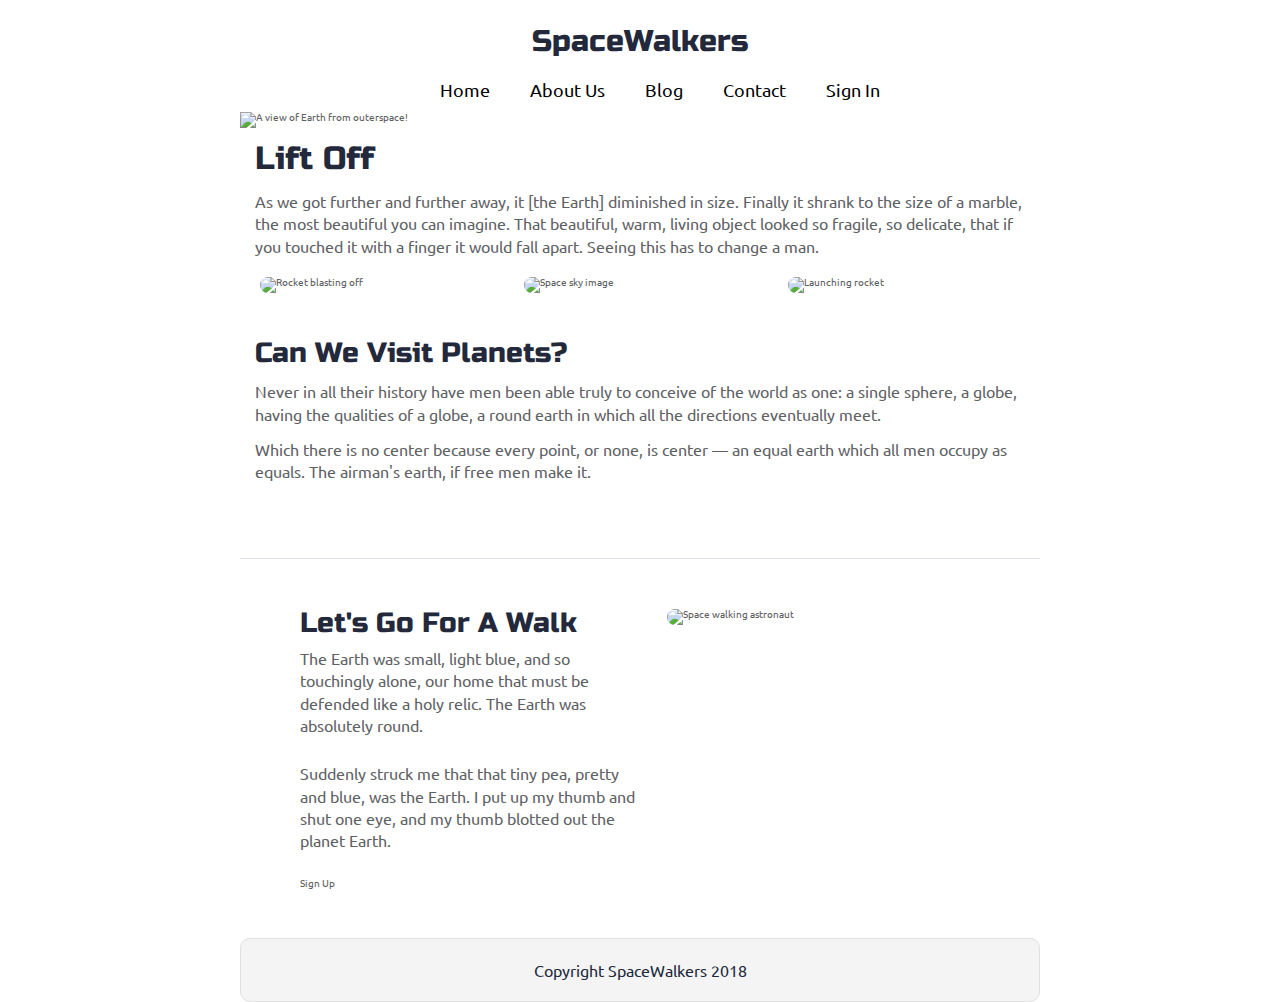
==== index.html @ 9a2d1b51 "nav complete" ====
<!doctype html>

<html lang="en">

<head>
    <meta charset="utf-8">

    <title>SpaceWalkers</title>
    <meta name="viewport" content="width=device-width, initial-scale=1.0">
    <link href="https://fonts.googleapis.com/css?family=Russo+One|Ubuntu" rel="stylesheet">
    <link href="css/index.css" rel="stylesheet">

    <!--[if lt IE 9]>
    <script src="https://cdnjs.cloudflare.com/ajax/libs/html5shiv/3.7.3/html5shiv.js"></script>
  <![endif]-->
</head>

<body>

    <!-- navigation code here -->
    <div class="top-nav">
        <h1>SpaceWalkers</h1>
        <nav>
            <a href="#">Home</a>
            <a href="#">About Us</a>
            <a href="#">Blog</a>
            <a href="#">Contact</a>
            <a href="#">Sign In</a>
        </nav>
    </div>


    <div class="container home">

        <header class="intro">
            <!-- image code here -->

            <img src="img/main-header.png" alt="A view of Earth from outerspace!">

            <h2>Lift Off</h2>

            <p>As we got further and further away, it [the Earth] diminished in size. Finally it shrank to the size of a marble, the most beautiful you can imagine. That beautiful, warm, living object looked so fragile, so delicate, that if you touched it
                with a finger it would fall apart. Seeing this has to change a man.</p>
        </header>

        <section class="space-images">
            <img src="img/blast.png" class="blast" alt="Rocket blasting off">
            <img src="img/sky.png" class="sky" alt="Space sky image">
            <img src="img/launch.png" class="launch" alt="Launching rocket">
        </section>

        <section class="visit-planets">

            <h3>Can We Visit Planets?</h3>

            <p>Never in all their history have men been able truly to conceive of the world as one: a single sphere, a globe, having the qualities of a globe, a round earth in which all the directions eventually meet.</p>

            <p>Which there is no center because every point, or none, is center — an equal earth which all men occupy as equals. The airman's earth, if free men make it.</p>
        </section>

        <section class="walk">
            <div class="walk-text">
                <h3>Let's Go For A Walk</h3>

                <p>The Earth was small, light blue, and so touchingly alone, our home that must be defended like a holy relic. The Earth was absolutely round.</p>

                <p>Suddenly struck me that that tiny pea, pretty and blue, was the Earth. I put up my thumb and shut one eye, and my thumb blotted out the planet Earth.</p>

                <div class="btn">
                    Sign Up
                </div>
            </div>

            <div class="walk-img">
                <img src="img/space-walk.png" alt="Space walking astronaut">
            </div>

        </section>

        <footer>
            <p>Copyright SpaceWalkers 2018</p>
        </footer>

    </div>
</body>

</html>
---- css/index.css ----
/* http://meyerweb.com/eric/tools/css/reset/ 
   v2.0 | 20110126
   License: none (public domain)
*/
html,
body,
div,
span,
applet,
object,
iframe,
h1,
h2,
h3,
h4,
h5,
h6,
p,
blockquote,
pre,
a,
abbr,
acronym,
address,
big,
cite,
code,
del,
dfn,
em,
img,
ins,
kbd,
q,
s,
samp,
small,
strike,
strong,
sub,
sup,
tt,
var,
b,
u,
i,
center,
dl,
dt,
dd,
ol,
ul,
li,
fieldset,
form,
label,
legend,
table,
caption,
tbody,
tfoot,
thead,
tr,
th,
td,
article,
aside,
canvas,
details,
embed,
figure,
figcaption,
footer,
header,
hgroup,
menu,
nav,
output,
ruby,
section,
summary,
time,
mark,
audio,
video {
  margin: 0;
  padding: 0;
  border: 0;
  font-size: 100%;
  font: inherit;
  vertical-align: baseline;
}
/* HTML5 display-role reset for older browsers */
article,
aside,
details,
figcaption,
figure,
footer,
header,
hgroup,
menu,
nav,
section {
  display: block;
}
body {
  line-height: 1;
}
ol,
ul {
  list-style: none;
}
blockquote,
q {
  quotes: none;
}
blockquote:before,
blockquote:after,
q:before,
q:after {
  content: '';
  content: none;
}
table {
  border-collapse: collapse;
  border-spacing: 0;
}
* {
  box-sizing: border-box;
}
html {
  font-size: 62.5%;
}
html,
body {
  font-family: 'Ubuntu', sans-serif;
  color: #5E6164;
}
h1,
h2,
h3,
h4,
h5 {
  font-family: 'Russo One', sans-serif;
  color: #23293B;
}
h2 {
  font-size: 3.2rem;
}
h3 {
  font-size: 2.8rem;
}
p {
  font-size: 1.6rem;
  line-height: 1.4;
}
.container {
  max-width: 800px;
  width: 100%;
  margin: 0 auto;
}
.top-nav {
  margin: 0 auto;
  display: flex;
  flex-direction: column;
  justify-content: center;
  align-items: center;
  margin-bottom: 1%;
}
nav {
  margin: 0 auto;
  display: flex;
  justify-content: space-evenly;
  align-items: center;
}
a {
  font-size: 1.8rem;
  margin-left: 40px;
  text-decoration: none;
  color: black;
}
h1 {
  font-size: 3rem;
  margin: 2%;
}
footer {
  color: #22283B;
  background: #f4f4f4;
  padding: 20px 0;
  border: 1px double #e0e0e0;
  border-radius: 10px;
  display: flex;
  justify-content: center;
  align-items: center;
}
.home .intro h2 {
  padding: 15px;
}
.home .intro p {
  padding: 0 15px;
}
.home .space-images {
  display: flex;
  flex-wrap: wrap;
  width: 100%;
}
.home .space-images img {
  width: 28%;
  margin: 20px 2.5%;
  border-radius: 20px;
  height: 100%;
}
.home .visit-planets {
  padding: 15px;
}
.home .visit-planets h3 {
  margin-top: 11px;
}
.home .visit-planets p {
  margin-top: 13px;
}
.home .walk {
  margin-top: 60px;
  border-top: 1px solid #dee2e6;
  padding: 50px 60px;
  display: flex;
  justify-content: center;
}
.home .walk .walk-text {
  width: 50%;
}
.home .walk .walk-text h3 {
  margin-bottom: 10px;
}
.home .walk .walk-text p {
  margin-bottom: 26px;
}
.home .walk .walk-img {
  width: 46%;
  margin-left: 4%;
}
.home .walk .walk-img img {
  width: 100%;
  height: auto;
  border-radius: 10px;
}
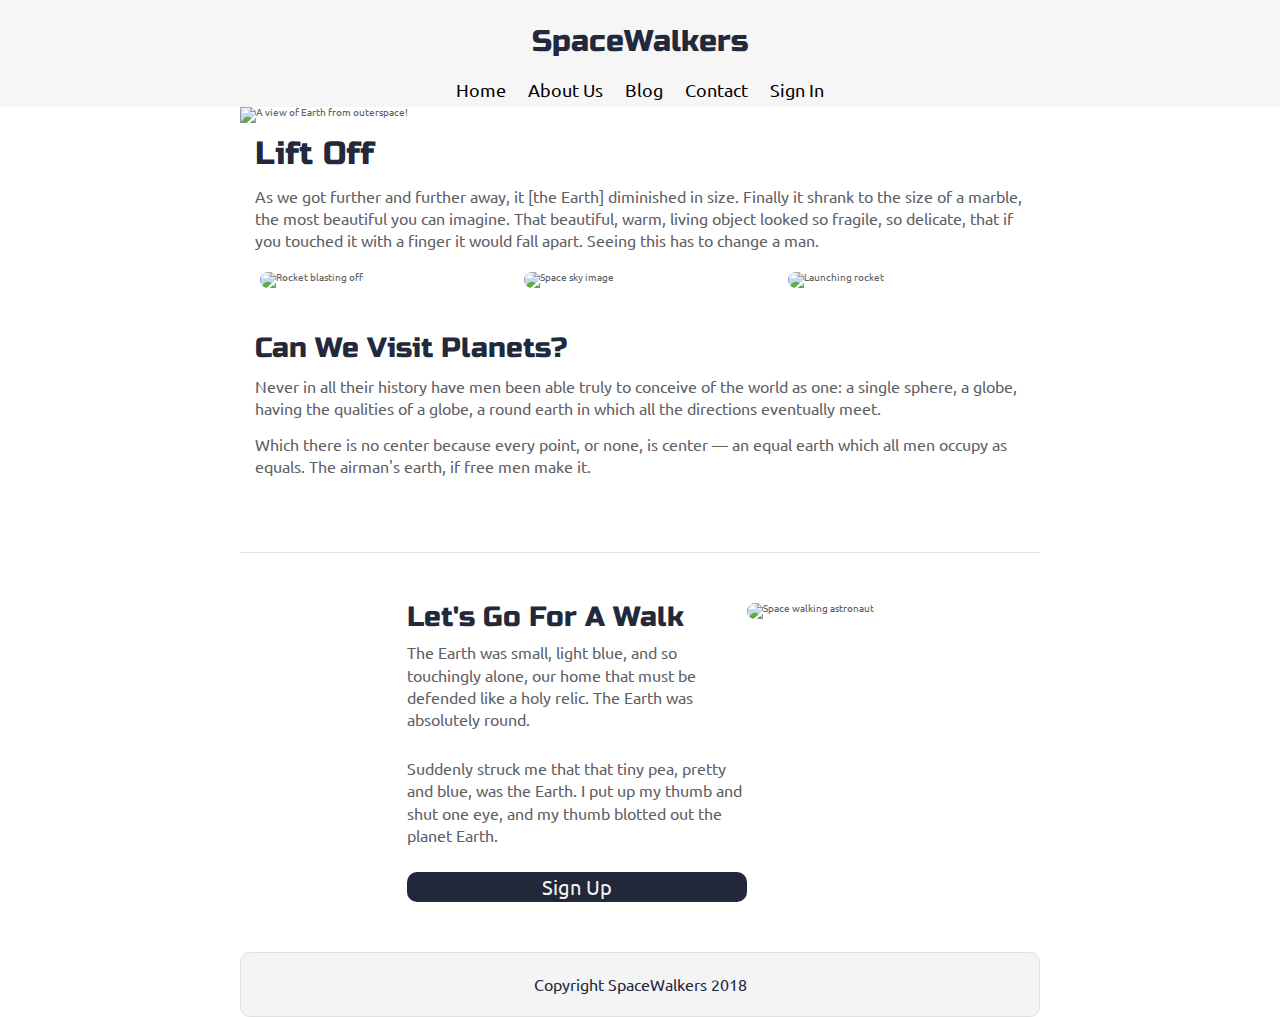
==== commit 9f55187a: "mvp is met" ====
--- a/index.html
+++ b/index.html
@@ -21,7 +21,7 @@
     <div class="top-nav">
         <h1>SpaceWalkers</h1>
         <nav>
-            <a href="#">Home</a>
+            <a href="#" class="first-a">Home</a>
             <a href="#">About Us</a>
             <a href="#">Blog</a>
             <a href="#">Contact</a>
--- a/css/index.css
+++ b/css/index.css
@@ -166,7 +166,7 @@
   flex-direction: column;
   justify-content: center;
   align-items: center;
-  margin-bottom: 1%;
+  background-color: #F6F6F6;
 }
 nav {
   margin: 0 auto;
@@ -176,9 +176,13 @@
 }
 a {
   font-size: 1.8rem;
-  margin-left: 40px;
+  margin-left: 22px;
   text-decoration: none;
   color: black;
+  padding-bottom: 2%;
+}
+.first-a {
+  margin-left: 0;
 }
 h1 {
   font-size: 3rem;
@@ -194,6 +198,17 @@
   justify-content: center;
   align-items: center;
 }
+@media (max-width: 500px) {
+  width: 100%;
+}
+@media (max-width: 500px) {
+  .home .intro {
+    width: 100%;
+  }
+  .home .intro img {
+    width: 100%;
+  }
+}
 .home .intro h2 {
   padding: 15px;
 }
@@ -204,6 +219,12 @@
   display: flex;
   flex-wrap: wrap;
   width: 100%;
+}
+@media (max-width: 500px) {
+  .home .space-images .sky,
+  .home .space-images .launch {
+    display: none;
+  }
 }
 .home .space-images img {
   width: 28%;
@@ -211,6 +232,11 @@
   border-radius: 20px;
   height: 100%;
 }
+@media (max-width: 500px) {
+  .home .space-images img {
+    width: 100%;
+  }
+}
 .home .visit-planets {
   padding: 15px;
 }
@@ -219,6 +245,11 @@
 }
 .home .visit-planets p {
   margin-top: 13px;
+}
+@media (max-width: 500px) {
+  .home .visit-planets {
+    width: 90%;
+  }
 }
 .home .walk {
   margin-top: 60px;
@@ -227,18 +258,46 @@
   display: flex;
   justify-content: center;
 }
+@media (max-width: 500px) {
+  .home .walk {
+    flex-direction: column-reverse;
+    align-items: center;
+    padding: 0 2%;
+    width: 100%;
+  }
+}
 .home .walk .walk-text {
   width: 50%;
 }
+@media (max-width: 500px) {
+  .home .walk .walk-text {
+    width: 100%;
+  }
+}
 .home .walk .walk-text h3 {
   margin-bottom: 10px;
 }
 .home .walk .walk-text p {
   margin-bottom: 26px;
 }
-.home .walk .walk-img {
-  width: 46%;
-  margin-left: 4%;
+.home .walk .walk-text .btn {
+  background-color: #22283A;
+  border-radius: 10px;
+  color: #F1F1F1;
+  padding: 5px;
+  text-align: center;
+  font-size: 2rem;
+  cursor: pointer;
+}
+.home .walk .walk-text .btn:hover {
+  background-color: #F1F1F1;
+  color: #22283A;
+}
+@media (max-width: 500px) {
+  .home .walk {
+    width: 100%;
+    border-bottom: 2%;
+  }
 }
 .home .walk .walk-img img {
   width: 100%;
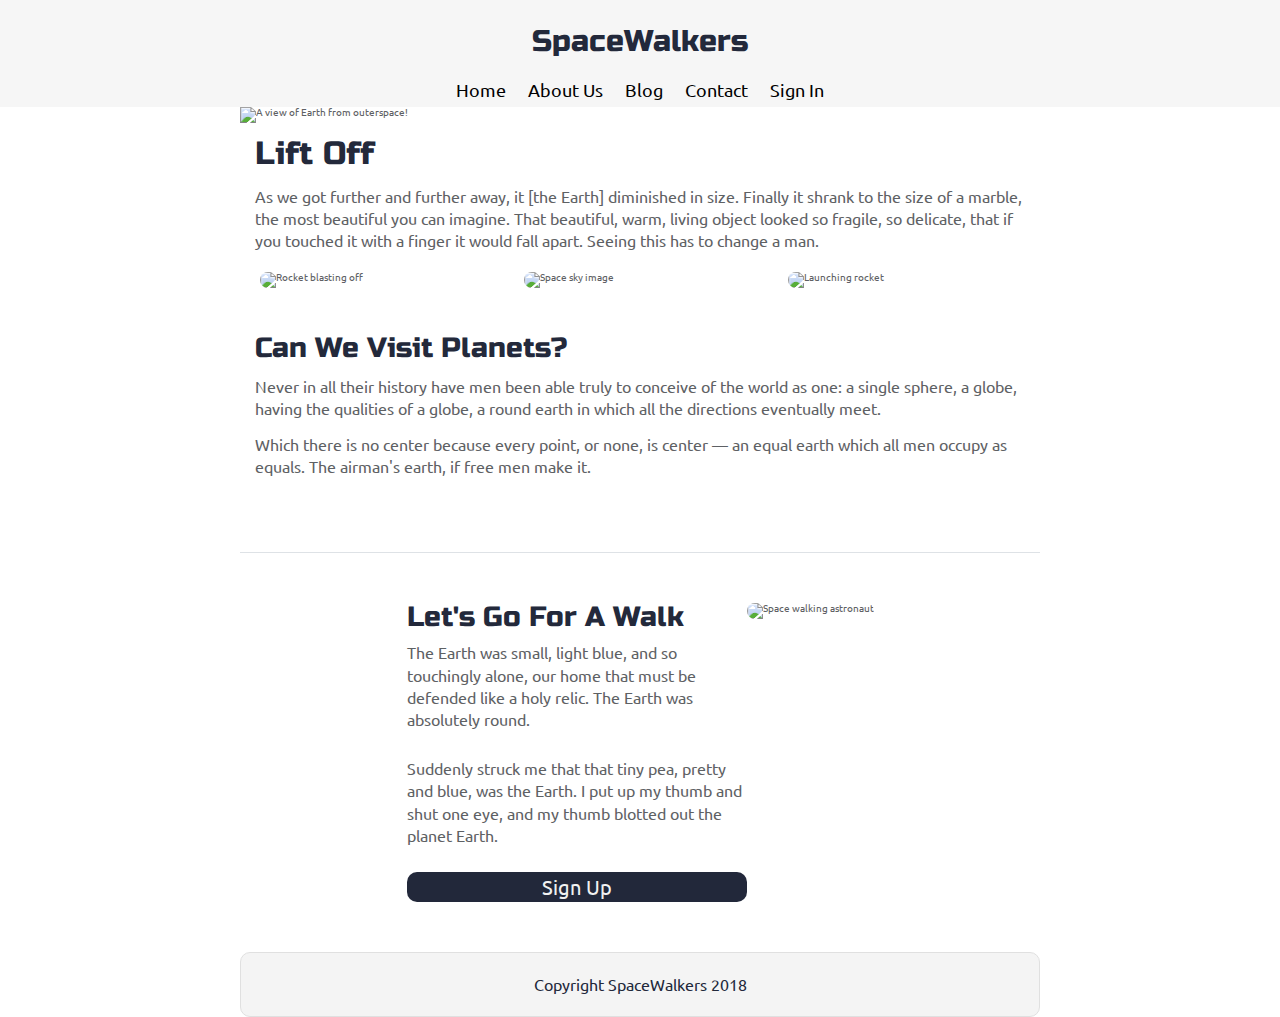
==== commit be1092a4: "working on the contact page" ====
--- a/index.html
+++ b/index.html
@@ -21,10 +21,10 @@
     <div class="top-nav">
         <h1>SpaceWalkers</h1>
         <nav>
-            <a href="#" class="first-a">Home</a>
+            <a href="index.html" class="first-a">Home</a>
             <a href="#">About Us</a>
             <a href="#">Blog</a>
-            <a href="#">Contact</a>
+            <a href="contact.html">Contact</a>
             <a href="#">Sign In</a>
         </nav>
     </div>
--- a/css/index.css
+++ b/css/index.css
@@ -304,3 +304,12 @@
   height: auto;
   border-radius: 10px;
 }
+.form {
+  font-size: 1.6rem;
+  margin-left: 10%;
+  padding: 5%;
+  width: 100%;
+  display: flex;
+  flex-direction: column;
+  align-items: flex-start;
+}
